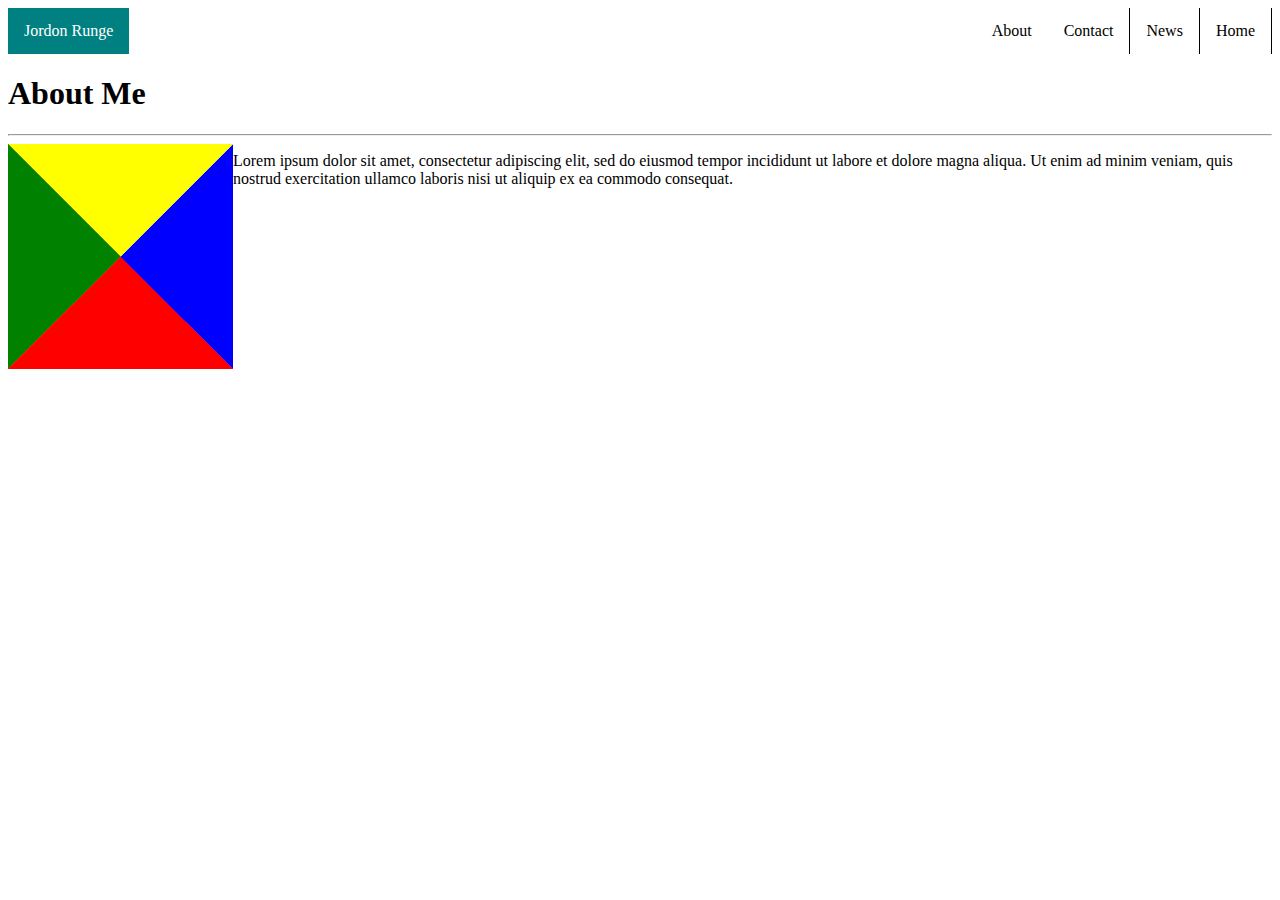
==== index.html @ 0eff5902 "Newly added things!" ====
<!DOCTYPE html>
<html lang="en">
<head>
    <link rel="stylesheet" href="assets/css/style.css">
    <meta charset="UTF-8">
    <meta name="viewport" content="width=device-width, initial-scale=1.0">
    <meta http-equiv="X-UA-Compatible" content="ie=edge">
    <title>Portfolio</title>
</head>
<body>
  <header> 
    
    <div class="myName">Jordon Runge</div>

    <nav> 
      <ul>
        <li><a href="#home">Home</a></li>
        <li><a href="#news">News</a></li>
        <li><a href="#contact">Contact</a></li>
        <li><a href="#about">About</a></li>
      </ul>
    </nav>
    
  </header>

    <h1>About Me</h1>
        <hr>
    <img src="[data-uri]">
    <p>Lorem ipsum dolor sit amet, consectetur adipiscing elit, sed do eiusmod tempor incididunt ut labore et dolore magna aliqua. Ut enim ad minim veniam, quis nostrud exercitation ullamco laboris nisi ut aliquip ex ea commodo consequat.</p>


</body>
</html>
---- assets/css/style.css ----
ul {
    list-style-type: none;
    margin: 0;
    padding: 0;
    overflow: hidden;
    background-color: white
    
  }
  
  li {
    float: right;
    border-right: 1px solid black;
  }

  li:last-child {
    border-right: none;
  }
  
  li a {
    display: inline-block;
    color: black;
    text-align: center;
    padding: 14px 16px;
    text-decoration: none;
  }
  
  li a:hover {
    background-color: #111;
  }
/*            */
  img {
    float: left;
  }
  
  p.clear {
    clear: both;
  }

  header {
    
  }

  nav {
    float: right;
  }

  div.myName {
    display: inline-block;
    float: none;
    color: white;
    padding: 14px 16px;
    background-color: teal;
    
  }
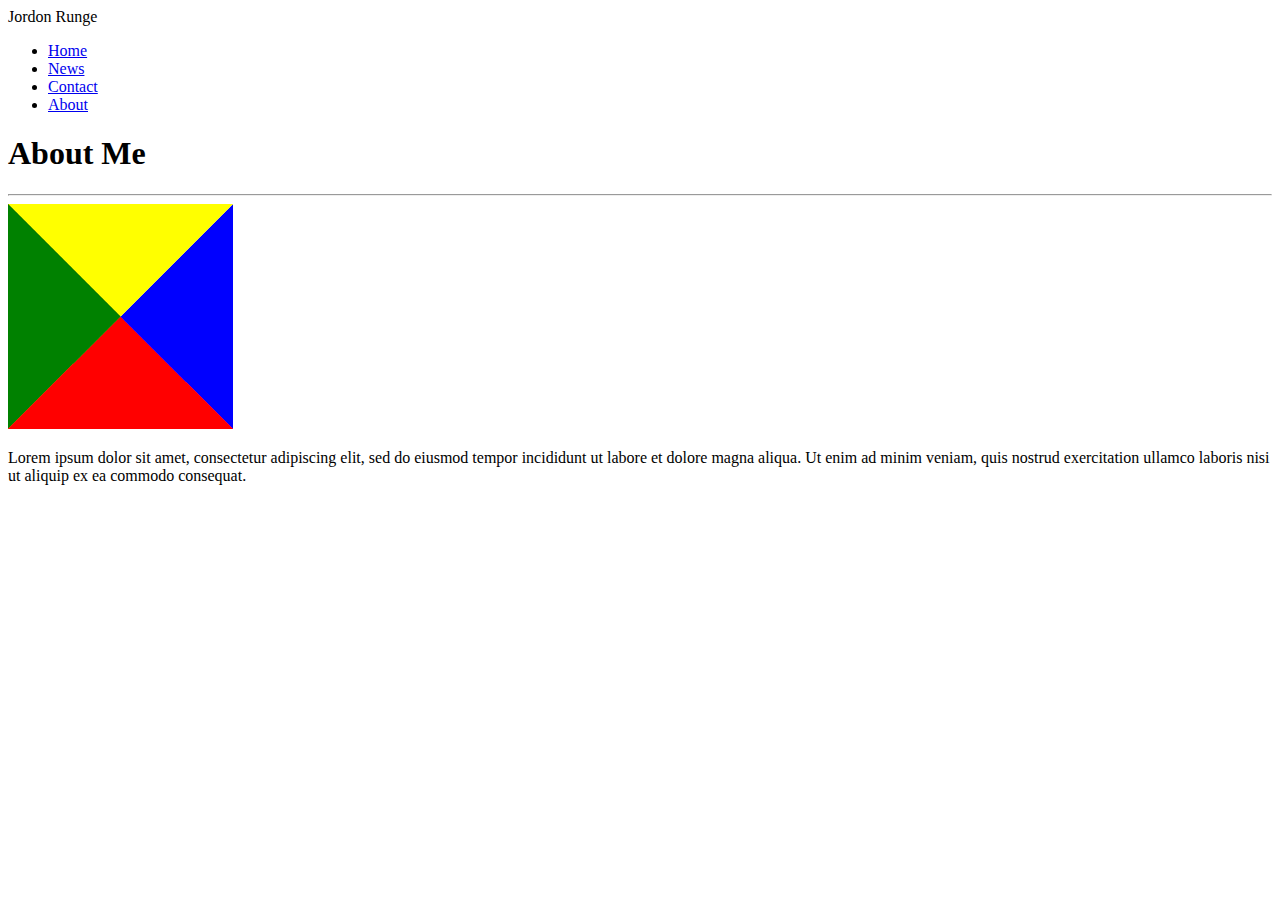
==== commit 40a589e9: "Hopefully a working Website" ====
--- a/index.html
+++ b/index.html
@@ -1,7 +1,8 @@
 <!DOCTYPE html>
 <html lang="en">
 <head>
-    <link rel="stylesheet" href="assets/css/style.css">
+    <link rel="stylesheet" href="style.css">
+    <link rel="html" href="portfolio.html">
     <meta charset="UTF-8">
     <meta name="viewport" content="width=device-width, initial-scale=1.0">
     <meta http-equiv="X-UA-Compatible" content="ie=edge">
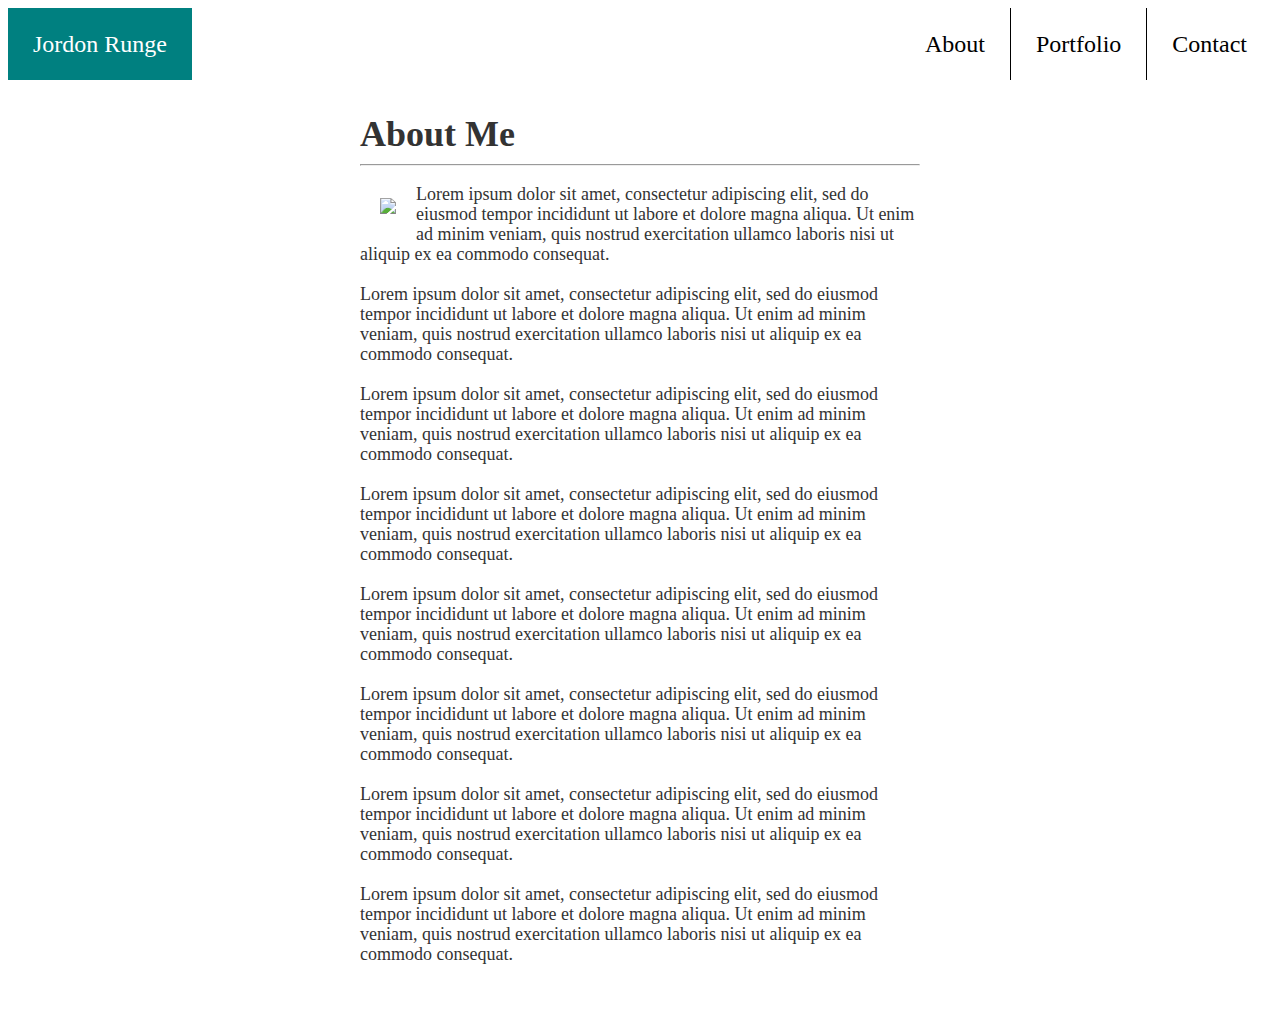
==== commit 480e9853: "Just hooked up Portfolio page" ====
--- a/index.html
+++ b/index.html
@@ -1,34 +1,60 @@
 <!DOCTYPE html>
 <html lang="en">
 <head>
-    <link rel="stylesheet" href="style.css">
-    <link rel="html" href="portfolio.html">
     <meta charset="UTF-8">
     <meta name="viewport" content="width=device-width, initial-scale=1.0">
     <meta http-equiv="X-UA-Compatible" content="ie=edge">
     <title>Portfolio</title>
+
+    <link href="portfolio.html" rel="html" >
+    <link href="assets/css/style.css" rel="stylesheet">
+
+
 </head>
 <body>
   <header> 
     
-    <div class="myName">Jordon Runge</div>
+    <div id="myName">Jordon Runge</div>
 
-    <nav> 
-      <ul>
-        <li><a href="#home">Home</a></li>
-        <li><a href="#news">News</a></li>
-        <li><a href="#contact">Contact</a></li>
-        <li><a href="#about">About</a></li>
-      </ul>
+    <nav>
+      <div>
+        <ul>
+          <li><a href="#contact">Contact</a></li>
+          <li><a href="portfolio.html">Portfolio</a></li>
+          <li><a href="index.html">About</a></li>
+        </ul>
+      </div> 
     </nav>
     
   </header>
+    
+    <div id="wrapper">
 
-    <h1>About Me</h1>
+      <section id="content">
+        
+        <h1>About Me</h1>
         <hr>
-    <img src="[data-uri]">
-    <p>Lorem ipsum dolor sit amet, consectetur adipiscing elit, sed do eiusmod tempor incididunt ut labore et dolore magna aliqua. Ut enim ad minim veniam, quis nostrud exercitation ullamco laboris nisi ut aliquip ex ea commodo consequat.</p>
 
+        <img src="https://via.placeholder.com/200">
+    
+        <p >Lorem ipsum dolor sit amet, consectetur adipiscing elit, sed do eiusmod tempor incididunt ut labore et dolore magna aliqua. Ut enim ad minim veniam, quis nostrud exercitation ullamco laboris nisi ut aliquip ex ea commodo consequat.</p>
+        
+        <p>Lorem ipsum dolor sit amet, consectetur adipiscing elit, sed do eiusmod tempor incididunt ut labore et dolore magna aliqua. Ut enim ad minim veniam, quis nostrud exercitation ullamco laboris nisi ut aliquip ex ea commodo consequat.</p>
 
+        <p>Lorem ipsum dolor sit amet, consectetur adipiscing elit, sed do eiusmod tempor incididunt ut labore et dolore magna aliqua. Ut enim ad minim veniam, quis nostrud exercitation ullamco laboris nisi ut aliquip ex ea commodo consequat.</p>
+
+        <p>Lorem ipsum dolor sit amet, consectetur adipiscing elit, sed do eiusmod tempor incididunt ut labore et dolore magna aliqua. Ut enim ad minim veniam, quis nostrud exercitation ullamco laboris nisi ut aliquip ex ea commodo consequat.</p>
+
+        <p>Lorem ipsum dolor sit amet, consectetur adipiscing elit, sed do eiusmod tempor incididunt ut labore et dolore magna aliqua. Ut enim ad minim veniam, quis nostrud exercitation ullamco laboris nisi ut aliquip ex ea commodo consequat.</p>
+
+        <p>Lorem ipsum dolor sit amet, consectetur adipiscing elit, sed do eiusmod tempor incididunt ut labore et dolore magna aliqua. Ut enim ad minim veniam, quis nostrud exercitation ullamco laboris nisi ut aliquip ex ea commodo consequat.</p>
+
+        <p>Lorem ipsum dolor sit amet, consectetur adipiscing elit, sed do eiusmod tempor incididunt ut labore et dolore magna aliqua. Ut enim ad minim veniam, quis nostrud exercitation ullamco laboris nisi ut aliquip ex ea commodo consequat.</p>
+
+        <p>Lorem ipsum dolor sit amet, consectetur adipiscing elit, sed do eiusmod tempor incididunt ut labore et dolore magna aliqua. Ut enim ad minim veniam, quis nostrud exercitation ullamco laboris nisi ut aliquip ex ea commodo consequat.</p>
+
+    </section>  
+  </div>  
+    
 </body>
 </html>--- a/assets/css/style.css
+++ b/assets/css/style.css
@@ -0,0 +1,106 @@
+/*   Nav Bar   */
+
+#myName {
+  display: inline-block;
+  float: none;
+  color: white;
+  padding: 20px 25px;
+  background-color: teal;
+  
+}
+
+
+/* About Page */
+
+* {
+  box-sizing: border-box;
+}
+
+body {
+  font-size: 24px;
+  line-height: 32px;
+  color: #333;
+}
+
+#wrapper {
+  width: 600px;
+  margin: 0 auto 0 auto;
+  padding: 20px;
+}
+
+h1 {
+  font-size: 36px;
+  line-height: 20px;
+  margin-bottom: 20px;
+}
+
+p {
+  font-size: 18px;
+  line-height: 20px;
+  margin-bottom: 20px;
+}
+
+
+/*   About Spec   */
+
+img {
+  float: left;
+  padding: 20px ;
+  position: relative;
+  top: 0;
+  left: 0;
+}
+
+p.clear {
+  clear: both;
+}
+
+
+
+
+
+
+
+
+
+ul {
+    list-style-type: none;
+    margin: 0;
+    padding: 0;
+    overflow: hidden;
+    background-color: white
+    
+  }
+  
+  li {
+    float: right;
+    border-left: 1px solid black;
+  }
+
+  li:last-child {
+    border-left: none;
+  }
+  
+  li a {
+    display: inline-block;
+    color: black;
+    text-align: center;
+    padding: 20px 25px;
+    text-decoration: none;
+  }
+  
+  li a:hover {
+    background-color: #111;
+  }
+/*            */
+  
+  
+  
+  nav {
+    float: right;
+  }
+
+  
+  
+
+  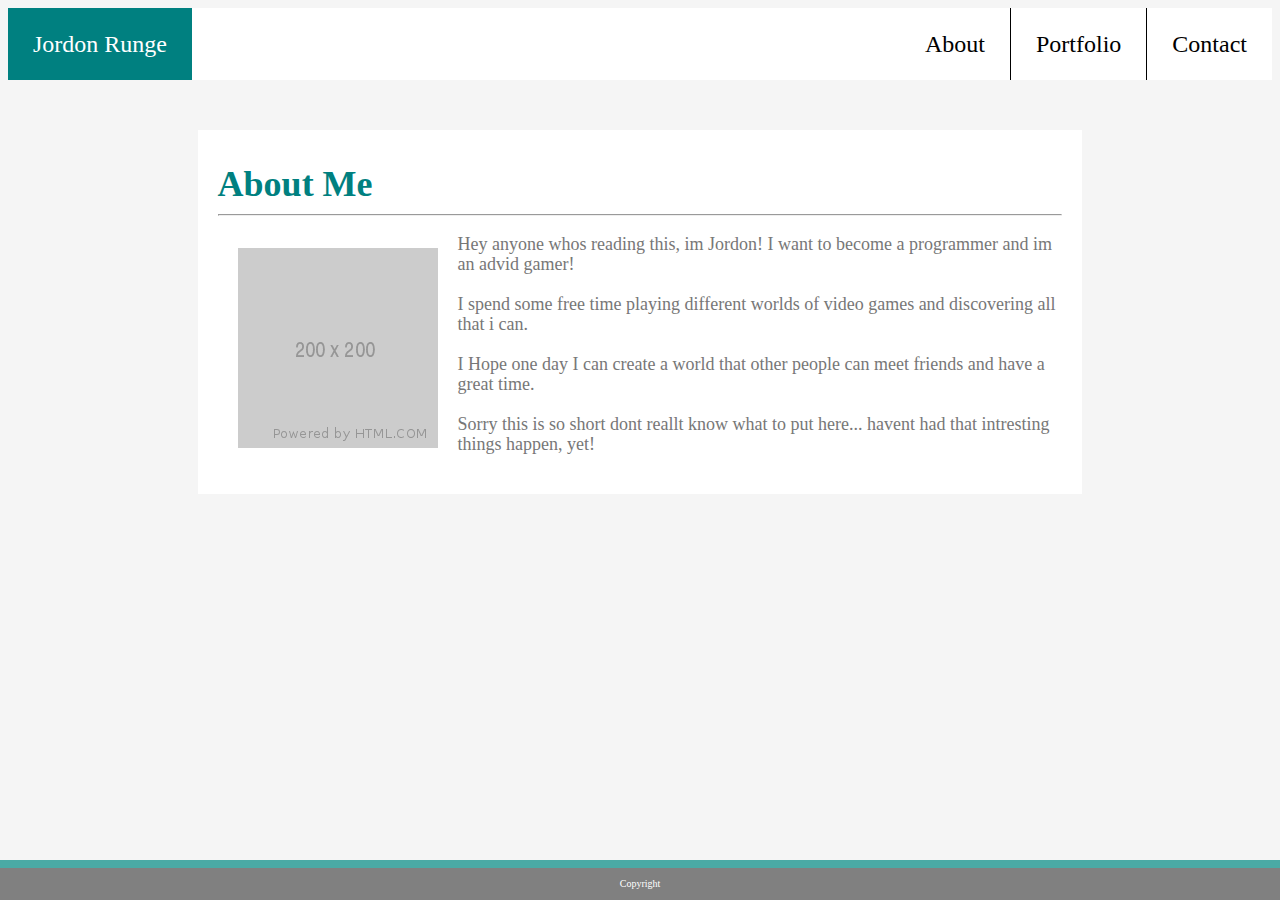
==== commit f9a797fd: "This should be the final build for the website" ====
--- a/index.html
+++ b/index.html
@@ -6,12 +6,13 @@
     <meta http-equiv="X-UA-Compatible" content="ie=edge">
     <title>Portfolio</title>
 
-    <link href="portfolio.html" rel="html" >
     <link href="assets/css/style.css" rel="stylesheet">
 
 
 </head>
 <body>
+  
+  <!--   Nav Bar   -->
   <header> 
     
     <div id="myName">Jordon Runge</div>
@@ -19,7 +20,7 @@
     <nav>
       <div>
         <ul>
-          <li><a href="#contact">Contact</a></li>
+          <li><a href="contact.html">Contact</a></li>
           <li><a href="portfolio.html">Portfolio</a></li>
           <li><a href="index.html">About</a></li>
         </ul>
@@ -27,7 +28,12 @@
     </nav>
     
   </header>
-    
+
+  <div class="footer">
+      Copyright
+  </div>
+
+  <!-- Content   -->
     <div id="wrapper">
 
       <section id="content">
@@ -35,25 +41,16 @@
         <h1>About Me</h1>
         <hr>
 
-        <img src="https://via.placeholder.com/200">
+        <img src="assets/images/200.png">
     
-        <p >Lorem ipsum dolor sit amet, consectetur adipiscing elit, sed do eiusmod tempor incididunt ut labore et dolore magna aliqua. Ut enim ad minim veniam, quis nostrud exercitation ullamco laboris nisi ut aliquip ex ea commodo consequat.</p>
-        
-        <p>Lorem ipsum dolor sit amet, consectetur adipiscing elit, sed do eiusmod tempor incididunt ut labore et dolore magna aliqua. Ut enim ad minim veniam, quis nostrud exercitation ullamco laboris nisi ut aliquip ex ea commodo consequat.</p>
+        <p> Hey anyone whos reading this, im Jordon! I want to become a programmer and im an advid gamer!</p>
 
-        <p>Lorem ipsum dolor sit amet, consectetur adipiscing elit, sed do eiusmod tempor incididunt ut labore et dolore magna aliqua. Ut enim ad minim veniam, quis nostrud exercitation ullamco laboris nisi ut aliquip ex ea commodo consequat.</p>
+        <p>I spend some free time playing different worlds of video games and discovering all that i can.</p>
 
-        <p>Lorem ipsum dolor sit amet, consectetur adipiscing elit, sed do eiusmod tempor incididunt ut labore et dolore magna aliqua. Ut enim ad minim veniam, quis nostrud exercitation ullamco laboris nisi ut aliquip ex ea commodo consequat.</p>
-
-        <p>Lorem ipsum dolor sit amet, consectetur adipiscing elit, sed do eiusmod tempor incididunt ut labore et dolore magna aliqua. Ut enim ad minim veniam, quis nostrud exercitation ullamco laboris nisi ut aliquip ex ea commodo consequat.</p>
-
-        <p>Lorem ipsum dolor sit amet, consectetur adipiscing elit, sed do eiusmod tempor incididunt ut labore et dolore magna aliqua. Ut enim ad minim veniam, quis nostrud exercitation ullamco laboris nisi ut aliquip ex ea commodo consequat.</p>
-
-        <p>Lorem ipsum dolor sit amet, consectetur adipiscing elit, sed do eiusmod tempor incididunt ut labore et dolore magna aliqua. Ut enim ad minim veniam, quis nostrud exercitation ullamco laboris nisi ut aliquip ex ea commodo consequat.</p>
-
-        <p>Lorem ipsum dolor sit amet, consectetur adipiscing elit, sed do eiusmod tempor incididunt ut labore et dolore magna aliqua. Ut enim ad minim veniam, quis nostrud exercitation ullamco laboris nisi ut aliquip ex ea commodo consequat.</p>
-
-    </section>  
+        <p>I Hope one day I can create a world that other people can meet friends and have a great time.</p>
+    
+        <p>Sorry this is so short dont reallt know what to put here... havent had that intresting things happen, yet!</p>
+      </section>  
   </div>  
     
 </body>
--- a/assets/css/style.css
+++ b/assets/css/style.css
@@ -7,6 +7,54 @@
   padding: 20px 25px;
   background-color: teal;
   
+}
+
+ul {
+  list-style-type: none;
+  margin: 0;
+  padding: 0;
+  overflow: hidden;
+  background-color: white
+}
+
+li {
+  float: right;
+  border-left: 1px solid black;
+}
+
+li:last-child {
+  border-left: none;
+}
+
+li a {
+  display: inline-block;
+  color: black;
+  text-align: center;
+  padding: 20px 25px;
+  text-decoration: none;
+}
+
+li a:hover {
+  background-color: #666666;
+  color: white;
+}
+
+nav {
+  float: right;
+}
+
+.footer {
+  position: fixed;
+  left: 0;
+  bottom: 0;
+  width: 100%;
+  background-color: grey;
+  color: white;
+  text-align: center;
+  font-size: 10px;
+
+  border-top: 8px solid #4aaaa5;
+
 }
 
 
@@ -19,19 +67,27 @@
 body {
   font-size: 24px;
   line-height: 32px;
-  color: #333;
+  color: #777777;
+  background-color: whitesmoke;
 }
 
 #wrapper {
-  width: 600px;
+  width: 70%;
   margin: 0 auto 0 auto;
+  margin-top: 50px;
   padding: 20px;
+  background-color: white;
+}
+
+header {
+  background-color: white;
 }
 
 h1 {
   font-size: 36px;
   line-height: 20px;
   margin-bottom: 20px;
+  color: teal;
 }
 
 p {
@@ -53,54 +109,4 @@
 
 p.clear {
   clear: both;
-}
-
-
-
-
-
-
-
-
-
-ul {
-    list-style-type: none;
-    margin: 0;
-    padding: 0;
-    overflow: hidden;
-    background-color: white
-    
-  }
-  
-  li {
-    float: right;
-    border-left: 1px solid black;
-  }
-
-  li:last-child {
-    border-left: none;
-  }
-  
-  li a {
-    display: inline-block;
-    color: black;
-    text-align: center;
-    padding: 20px 25px;
-    text-decoration: none;
-  }
-  
-  li a:hover {
-    background-color: #111;
-  }
-/*            */
-  
-  
-  
-  nav {
-    float: right;
-  }
-
-  
-  
-
-  +}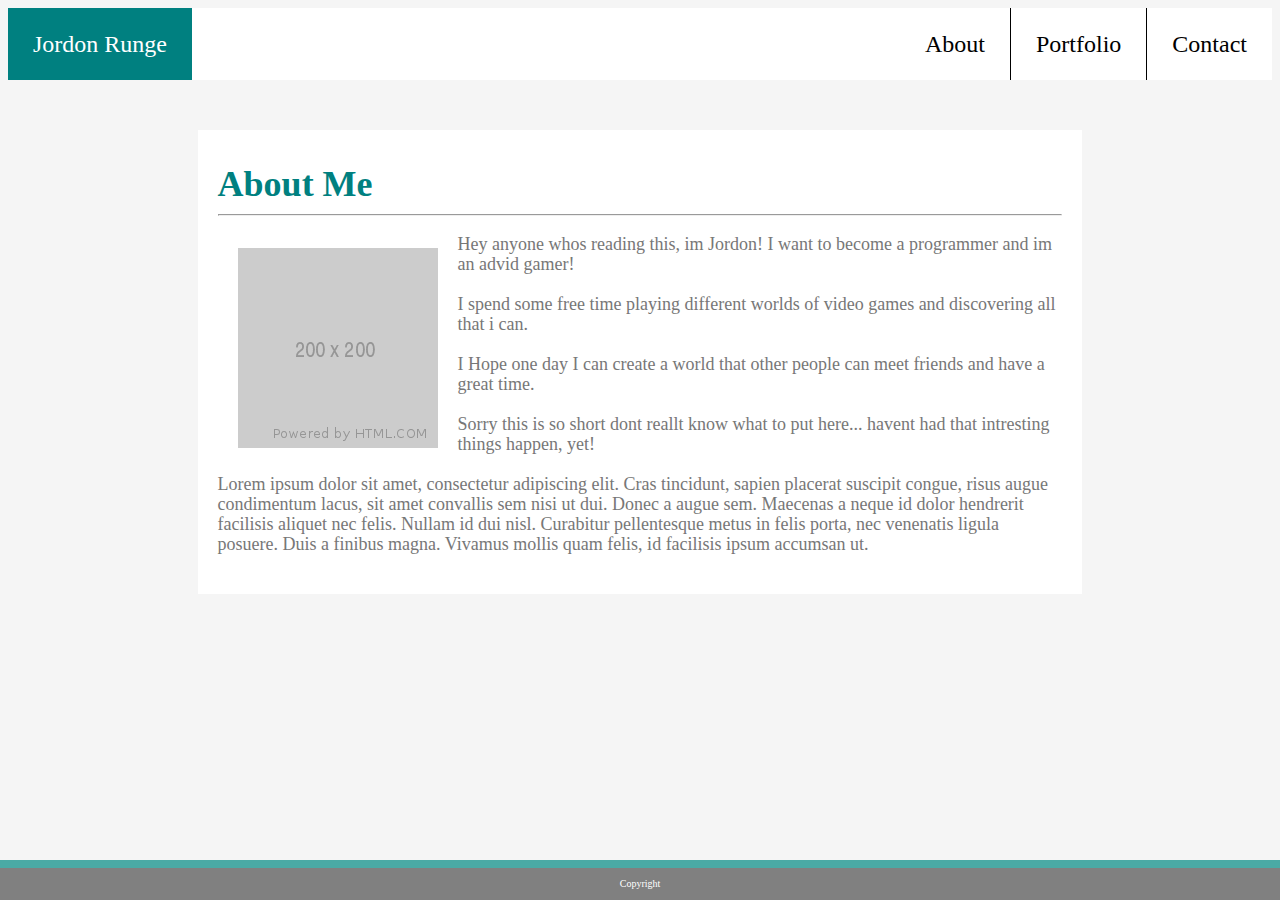
==== commit 1c849cff: "This should be the final build for the website" ====
--- a/index.html
+++ b/index.html
@@ -7,6 +7,8 @@
     <title>Portfolio</title>
 
     <link href="assets/css/style.css" rel="stylesheet">
+    <link href="assets/css/portfolio-style.css" rel="stylesheet">
+    <link href="assets/css/contact-style.css" rel="stylesheet">
 
 
 </head>
@@ -50,6 +52,15 @@
         <p>I Hope one day I can create a world that other people can meet friends and have a great time.</p>
     
         <p>Sorry this is so short dont reallt know what to put here... havent had that intresting things happen, yet!</p>
+      
+        <p>Lorem ipsum dolor sit amet, consectetur adipiscing elit. 
+          Cras tincidunt, sapien placerat suscipit congue, 
+          risus augue condimentum lacus, sit amet convallis sem nisi ut dui. 
+          Donec a augue sem. 
+          Maecenas a neque id dolor hendrerit facilisis aliquet nec felis. 
+          Nullam id dui nisl. Curabitur pellentesque metus in felis porta, 
+          nec venenatis ligula posuere. Duis a finibus magna. 
+          Vivamus mollis quam felis, id facilisis ipsum accumsan ut.</p>
       </section>  
   </div>  
     
--- a/assets/css/portfolio-style.css
+++ b/assets/css/portfolio-style.css
@@ -0,0 +1,140 @@
+/*   Nav Bar   */
+
+#myName {
+    display: inline-block;
+    float: none;
+    color: white;
+    padding: 20px 25px;
+    background-color: teal;
+    
+  }
+  
+  ul {
+    list-style-type: none;
+    margin: 0;
+    padding: 0;
+    overflow: hidden;
+    background-color: white
+  }
+  
+  li {
+    float: right;
+    border-left: 1px solid black;
+  }
+  
+  li:last-child {
+    border-left: none;
+  }
+  
+  li a {
+    display: inline-block;
+    color: black;
+    text-align: center;
+    padding: 20px 25px;
+    text-decoration: none;
+  }
+  
+  li a:hover {
+    background-color: #666666;
+    color: white;
+  }
+  
+  nav {
+    float: right;
+  }
+
+  .footer {
+    position: fixed;
+    left: 0;
+    bottom: 0;
+    width: 100%;
+    background-color: grey;
+    color: white;
+    text-align: center;
+    font-size: 10px;
+
+    border-top: 8px solid #4aaaa5;
+
+  }
+
+  /* Portfolio Page */
+  
+  * {
+    box-sizing: border-box;
+  }
+  
+  body {
+    font-size: 24px;
+    line-height: 32px;
+    color: #777777;
+    background-color: whitesmoke;
+  }
+    
+  h1 {
+    font-size: 36px;
+    line-height: 20px;
+    margin-bottom: 20px;
+    color: teal;
+  }
+  
+  header {
+      background-color: white;
+  }
+
+  #projectsHeader {
+    width: 100%;
+    flex-basis: content;
+  }
+  
+
+
+/* -------------------- */
+/*      Portfolio       */
+/* -------------------- */
+
+  .fake-body {
+    width: 70%;
+    background: white;
+    margin: 0 auto 0 auto;
+    margin-top: 50px;
+    padding: 30px;
+    
+    display: flex;
+    flex-flow: row wrap;
+    align-content: space-around;
+    justify-content: space-around;
+  }
+
+  .card-container {
+    padding: 0;
+    margin: 0;
+    list-style: none;
+
+    position: relative;
+    background: white;
+    width: 220px;
+    margin: 10px;
+
+    display: flex;
+    justify-content: space-around;
+  }
+  
+  .card {
+    position: relative;
+    background: black;
+    margin: 10px;
+    width: 220px;
+    height: 200px;
+  }
+
+  .card-text {
+    position: absolute;
+    bottom: 0;
+    width: 200px;
+    padding: 10px;
+    box-sizing: border-box;
+
+    background: teal;
+    color: white;
+    text-align: center;
+  }--- a/assets/css/contact-style.css
+++ b/assets/css/contact-style.css
@@ -0,0 +1,131 @@
+/*   Nav Bar   */
+
+#myName {
+    display: inline-block;
+    float: none;
+    color: white;
+    padding: 20px 25px;
+    background-color: teal;
+    
+  }
+  
+  ul {
+    list-style-type: none;
+    margin: 0;
+    padding: 0;
+    overflow: hidden;
+    background-color: white
+  }
+  
+  li {
+    float: right;
+    border-left: 1px solid black;
+  }
+  
+  li:last-child {
+    border-left: none;
+  }
+  
+  li a {
+    display: inline-block;
+    color: black;
+    text-align: center;
+    padding: 20px 25px;
+    text-decoration: none;
+  }
+  
+  li a:hover {
+    background-color: #666666;
+    color: white;
+  }
+  
+  nav {
+    float: right;
+  }
+
+  .footer {
+    position: fixed;
+    left: 0;
+    bottom: 0;
+    width: 100%;
+    background-color: grey;
+    color: white;
+    text-align: center;
+    font-size: 10px;
+
+    border-top: 8px solid #4aaaa5;
+
+  }
+  
+  
+  /* Contact Page */
+  
+  * {
+    box-sizing: border-box;
+  }
+  
+  body {
+    font-size: 24px;
+    line-height: 32px;
+    color: #777777;
+    background-color: whitesmoke;
+  }
+  
+  .container {
+    width: 70%;
+    margin: 0 auto 0 auto;
+    margin-top: 50px;
+    border-radius: 5px;
+    color: #777777;
+    background-color: white;
+    padding: 20px;
+  }
+  
+  h1 {
+    font-size: 36px;
+    line-height: 20px;
+    margin-bottom: 20px;
+    color: teal;
+  }
+  
+  p {
+    font-size: 18px;
+    line-height: 20px;
+    margin-bottom: 20px;
+  }
+  
+  header {
+      background-color: white;
+  }
+
+
+
+  /*   Contact   */
+
+  input[type=text], select, textarea {
+    width: 100%; /* Full width */
+    padding: 12px; /* Some padding */ 
+    border: 1px solid #ccc; /* Gray border */
+    border-radius: 4px; /* Rounded borders */
+    box-sizing: border-box; /* Make sure that padding and width stays in place */
+    margin-top: 6px; /* Add a top margin */
+    margin-bottom: 16px; /* Bottom margin */
+    resize: vertical /* Allow the user to vertically resize the textarea (not horizontally) */
+  }
+  
+  /* Style the submit button with a specific background color etc */
+  input[type=submit] {
+    background-color: teal;
+    color: white;
+    padding: 12px 20px;
+    border: none;
+    border-radius: 4px;
+    cursor: pointer;
+  }
+  
+  /* When moving the mouse over the submit button, add a darker green color */
+  input[type=submit]:hover {
+    background-color: darkslategray;
+  }
+  
+  
